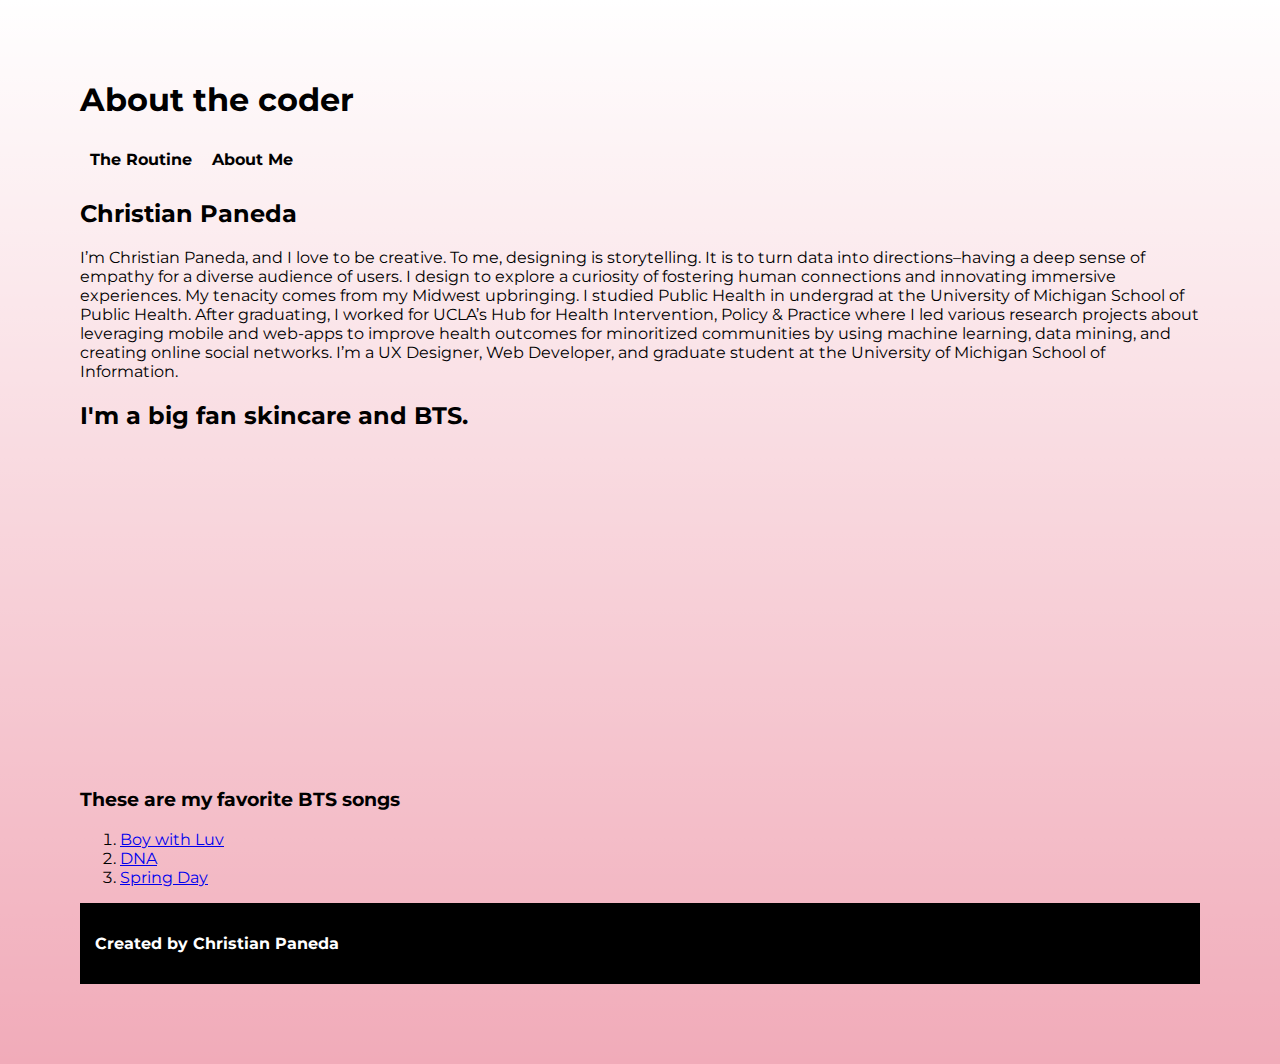
==== about.html @ 51cf2ce5 "Add files via upload" ====
<!DOCTYPE html>

<html lang="en"> 

<head>
    <meta charset="utf-8">
    <title> My Daily Skincare Routine </title>

    <link rel="stylesheet" href="css/style.css">
</head> 



<body>

<header>
    <h1> About the coder </h1>
    <nav>
        <ul>
            <li> <a href="index.html"> The Routine </a> </li>
            <li> <a href="about.html"> About Me </a> </li> 
        </ul>
    </nav>
</header>

<main>
    <article>
        <h2> Christian Paneda </h2>
        <p> I’m Christian Paneda, and I love to be creative. To me, designing is storytelling. It is to turn data into directions–having a deep sense of empathy for a diverse audience of users. I design to explore a curiosity of fostering human connections and innovating immersive experiences. My tenacity comes from my Midwest upbringing. I studied Public Health in undergrad at the University of Michigan School of Public Health. After graduating, I worked for UCLA’s Hub for Health Intervention, Policy & Practice where I led various research projects about leveraging mobile and web-apps to improve health outcomes for minoritized communities by using machine learning, data mining, and creating online social networks. I’m a UX Designer, Web Developer, and graduate student at the University of Michigan School of Information. </p>
    </article>

    <article>
        <h2> I'm a big fan skincare and BTS. </h2>
        <iframe width="560" height="315" src="https://www.youtube.com/embed/XsX3ATc3FbA" frameborder="0" allow="accelerometer; autoplay; clipboard-write; encrypted-media; gyroscope; picture-in-picture" allowfullscreen></iframe>
        <h3> These are my favorite BTS songs </h3>
        <ol>
            <li><a href="https://www.youtube.com/watch?v=XsX3ATc3FbA" target="blank"> Boy with Luv </a> </li>
            <li><a href="https://www.youtube.com/watch?v=MBdVXkSdhwU" target="blank"> DNA </a> </li>
            <li><a href="https://www.youtube.com/watch?v=xEeFrLSkMm8" target="blank"> Spring Day </a> </li>
        </ol>
    </article>

</main>    

<footer>
    <p> Created by Christian Paneda </p>
</footer>

</body>

</html>
---- css/style.css ----
@import url('https://fonts.googleapis.com/css2?family=Montserrat:wght@400;700&display=swap');

body {
    margin: 80px;
    font-family: 'Montserrat', sans-serif;
    background-color: #F1ABB9;
    background-image: linear-gradient(180deg, #FFFFFF,  rgba(255, 255, 255, 0));
    color: #000000;
    background-repeat: no-repeat;
  }

  ul {
    list-style-type: none;
    margin: 0;
    padding: 0;
    overflow: hidden;
  }
  

  ul li a {
    display: block;
    list-style-type: none;
    font-weight: 700;
    color: #000000;
    text-align: center;
    padding: 10px; 
    text-decoration: none;
    float: left; 
  }
  
  ul li a:hover {
    background-color:  #F1ABB9;
  }

article img{
    height: 25%;
    width: 25%; 
}

footer{
    background-color:#000000;
    padding: 15px;
    color: #FFFFFF;
    font-weight: 700;
}

@media (max-width: 800px){
    article img{
        height: 60%;
        width: 60%; 
    }
}
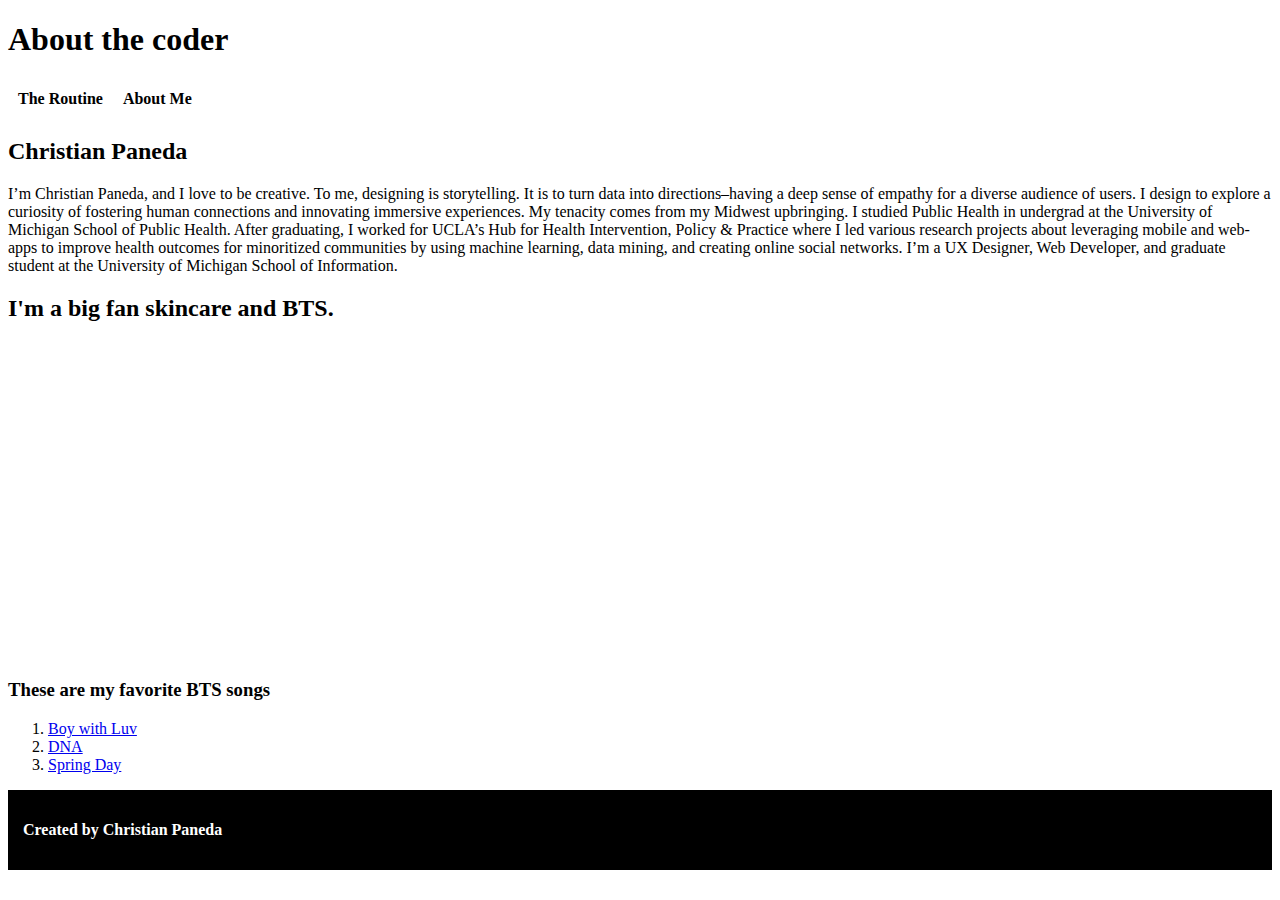
==== commit b5096848: "Update about.html" ====
--- a/about.html
+++ b/about.html
@@ -6,7 +6,49 @@
     <meta charset="utf-8">
     <title> My Daily Skincare Routine </title>
 
-    <link rel="stylesheet" href="css/style.css">
+     <style>
+        ul {
+    list-style-type: none;
+    margin: 0;
+    padding: 0;
+    overflow: hidden;
+  }
+  
+
+  ul li a {
+    display: block;
+    list-style-type: none;
+    font-weight: 700;
+    color: #000000;
+    text-align: center;
+    padding: 10px; 
+    text-decoration: none;
+    float: left; 
+  }
+  
+  ul li a:hover {
+    background-color:  #F1ABB9;
+  }
+
+article img{
+    height: 25%;
+    width: 25%; 
+}
+
+footer{
+    background-color:#000000;
+    padding: 15px;
+    color: #FFFFFF;
+    font-weight: 700;
+}
+
+@media (max-width: 800px){
+    article img{
+        height: 60%;
+        width: 60%; 
+    }
+}
+    </style>
 </head> 
 
 
@@ -48,4 +90,4 @@
 
 </body>
 
-</html>+</html>
